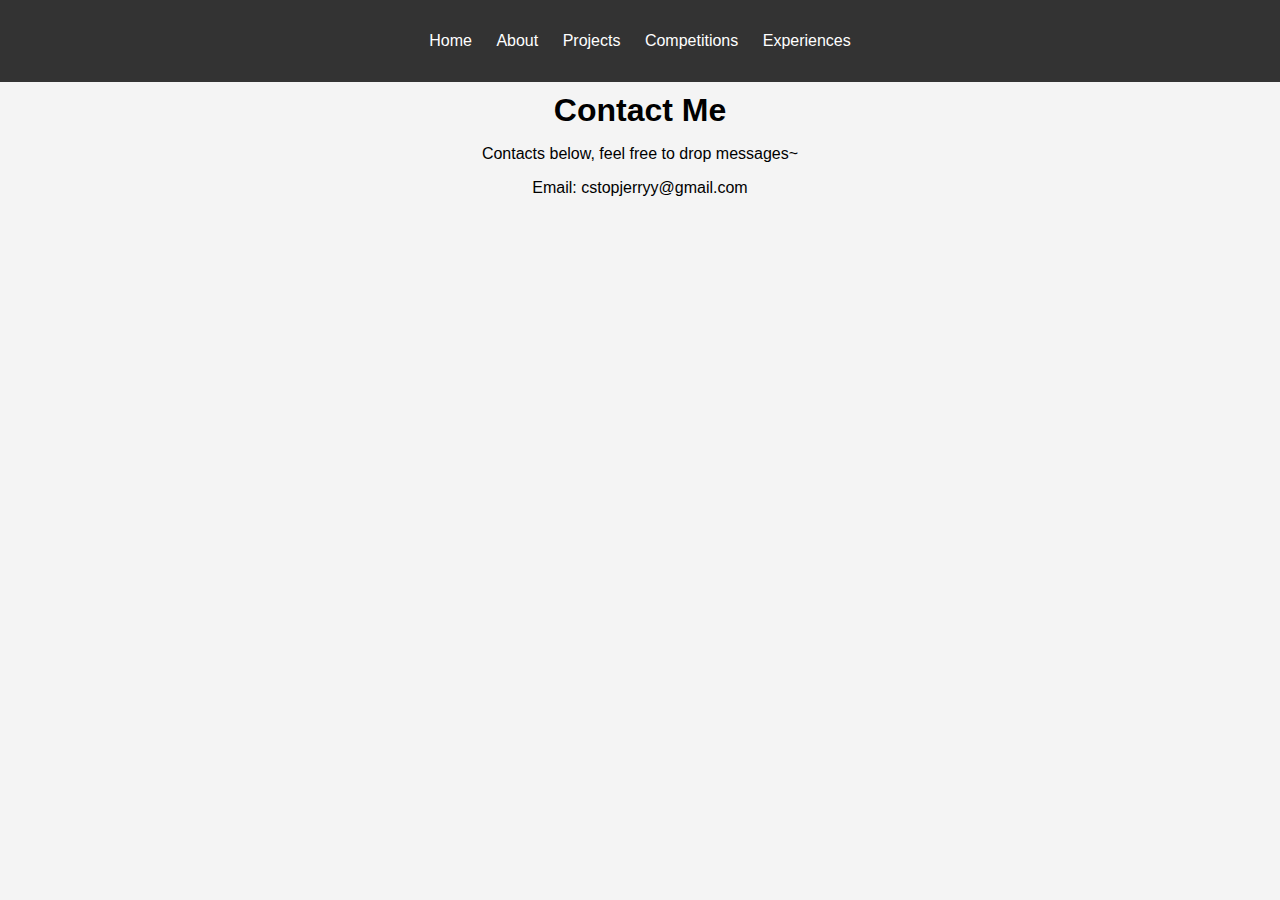
==== ContactPage.html @ bc5c661f "add ContactPage" ====
<!DOCTYPE html>
<html lang="en">
<head>
    <meta charset="UTF-8">
    <meta name="viewport" content="width=device-width, initial-scale=1.0">
    <title>Contact me</title>
    <link rel="stylesheet" href="styles.css">
</head>
<body>
    <header>
        <nav>
            <ul>
                <li><a href="index.html">Home</a></li>
                <li><a href="about.html">About</a></li>
                <li><a href="projects.html">Projects</a></li>
                <li><a href="competitions.html">Competitions</a></li>
                <li><a href="experiences.html">Experiences</a></li>
            </ul>
        </nav>
    </header>
    <main>
        <h1>Contact Me</h1>
        <p class="Contect me">Contacts below, feel free to drop messages~</p>
        <p class="Contect me">Email: cstopjerryy@gmail.com</p>
    </main>
</body>
</html>
---- styles.css ----
body {
    font-family: Arial, sans-serif;
    margin: 0;
    padding: 0;
    text-align: center;
    background-color: #f4f4f4;
}

header {
    background: #333;
    color: #fff;
    padding: 1em 0;
}

nav ul {
    list-style: none;
    padding: 0;
}

nav ul li {
    display: inline;
    margin: 0 10px;
}

nav ul li a {
    color: #fff;
    text-decoration: none;
}

.profile {
    margin-top: 50px;
}

.profile-photo {
    border-radius: 50%;
    width: 150px;
    height: 150px;
}

h1 {
    font-size: 2em;
    margin: 10px 0;
}

.title {
    font-size: 1.2em;
    color: #333;
}

.subtitle {
    font-size: 1em;
    color: #666;
}

.description {
    font-size: 0.9em;
    color: #888;
}

.social-icons {
    margin-top: 20px;
}

.social-icons a {
    margin: 0 10px;
    text-decoration: none;
    color: #333;
    font-size: 1.5em;
}

.social-icons a:hover {
    color: #007BFF;
}
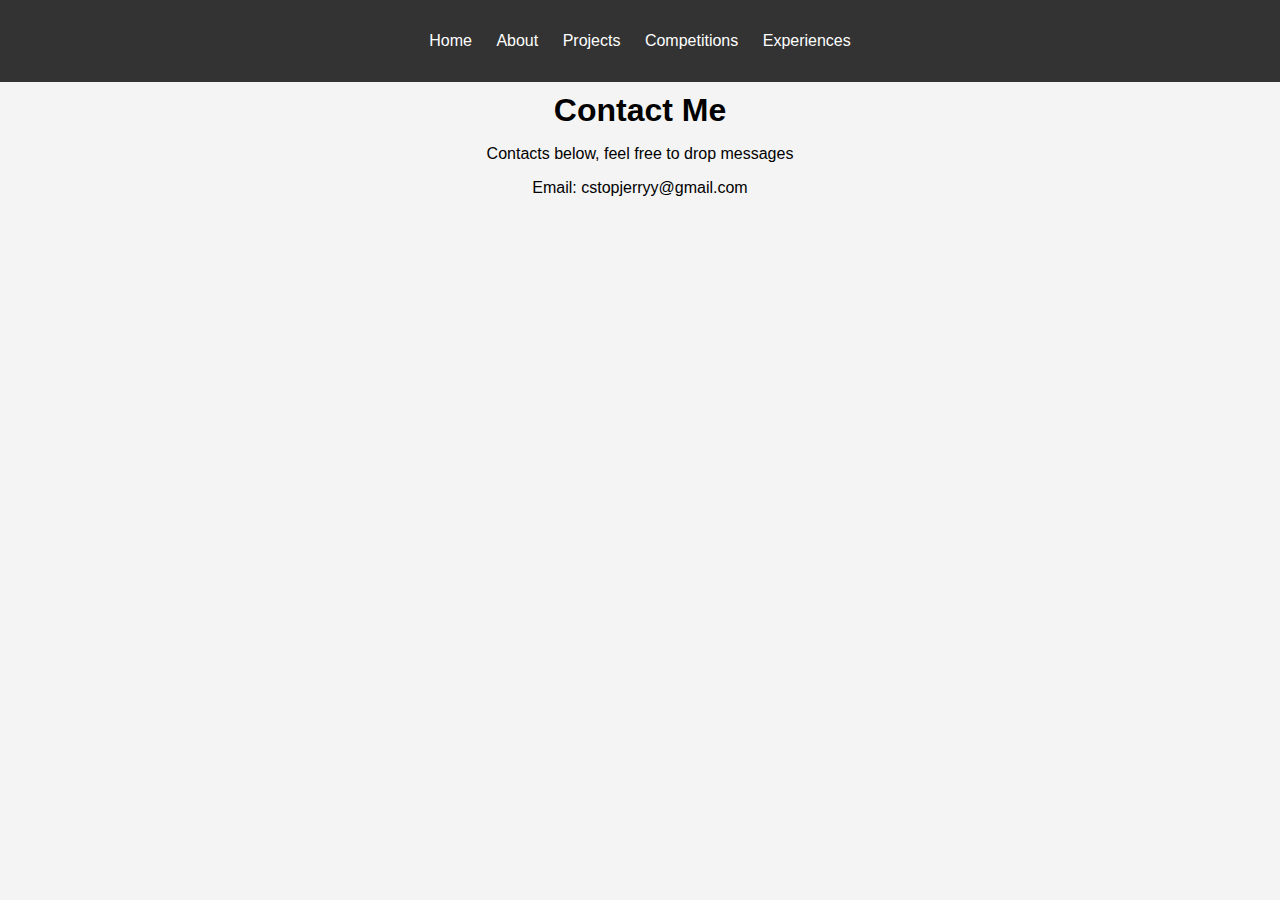
==== commit befbe2cb: "add contactpage" ====
--- a/ContactPage.html
+++ b/ContactPage.html
@@ -3,7 +3,7 @@
 <head>
     <meta charset="UTF-8">
     <meta name="viewport" content="width=device-width, initial-scale=1.0">
-    <title>Contact me</title>
+    <title>Contact Me</title>
     <link rel="stylesheet" href="styles.css">
 </head>
 <body>
@@ -20,7 +20,7 @@
     </header>
     <main>
         <h1>Contact Me</h1>
-        <p class="Contect me">Contacts below, feel free to drop messages~</p>
+        <p class="Contect me">Contacts below, feel free to drop messages</p>
         <p class="Contect me">Email: cstopjerryy@gmail.com</p>
     </main>
 </body>
